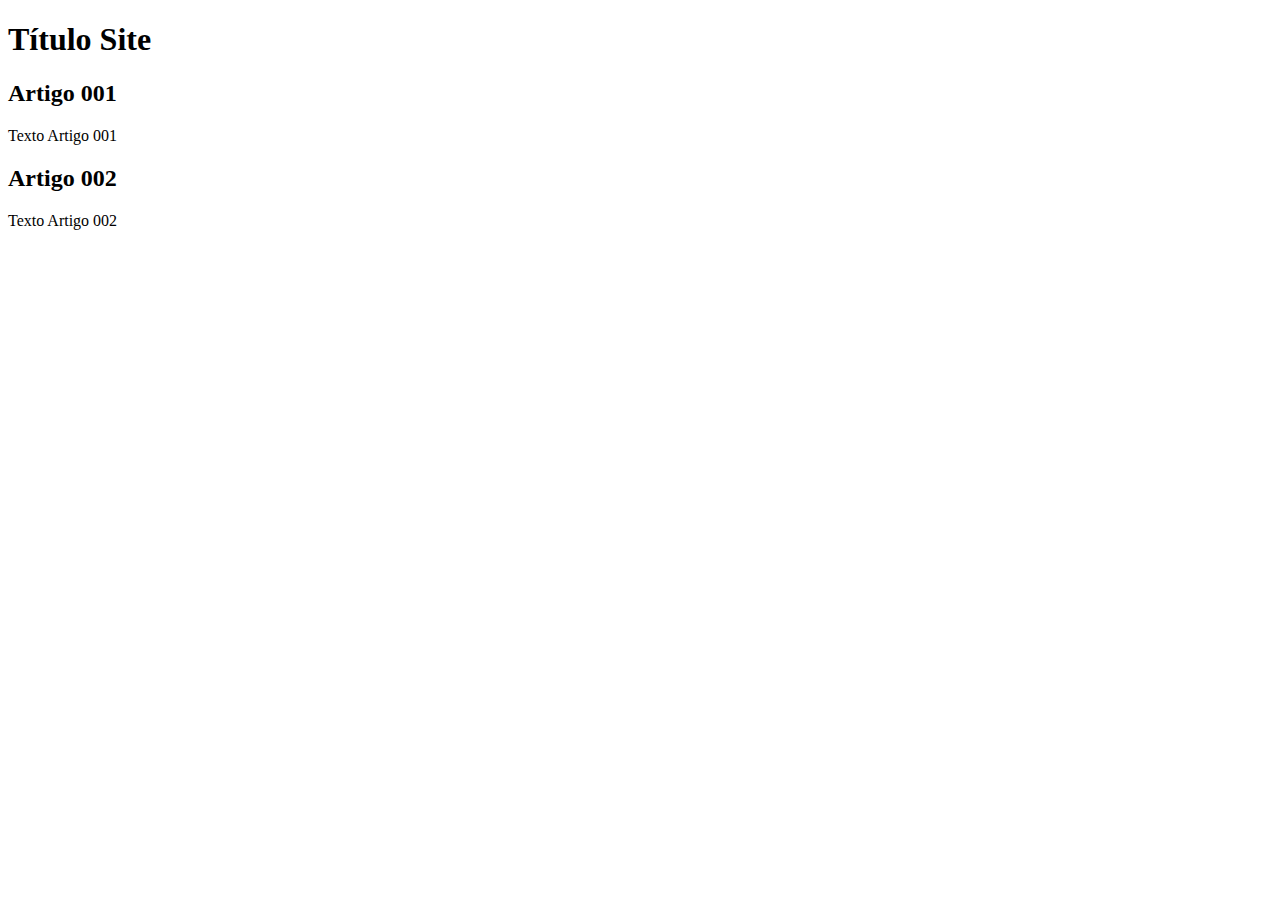
==== index.html @ 71c6b1f4 "Create index.html" ====
<!DOCTYPE html>
<html lang="pt-br">
<head>
    <meta charset="UTF-8">
    <meta http-equiv="X-UA-Compatible" content="IE=edge">
    <meta name="viewport" content="width=device-width, initial-scale=1.0">
    <title>Título do Site</title>
</head>
<body>
    <main>
        <header>
            <h1>Título Site</h1>
        </header>
        <article>
            <h2>Artigo 001</h2>
            <p>Texto Artigo 001</p>
        </article>
        <article>
            <h2>Artigo 002</h2>
            <p>Texto Artigo 002</p>
        </article>
    </main>
</body>
</html>
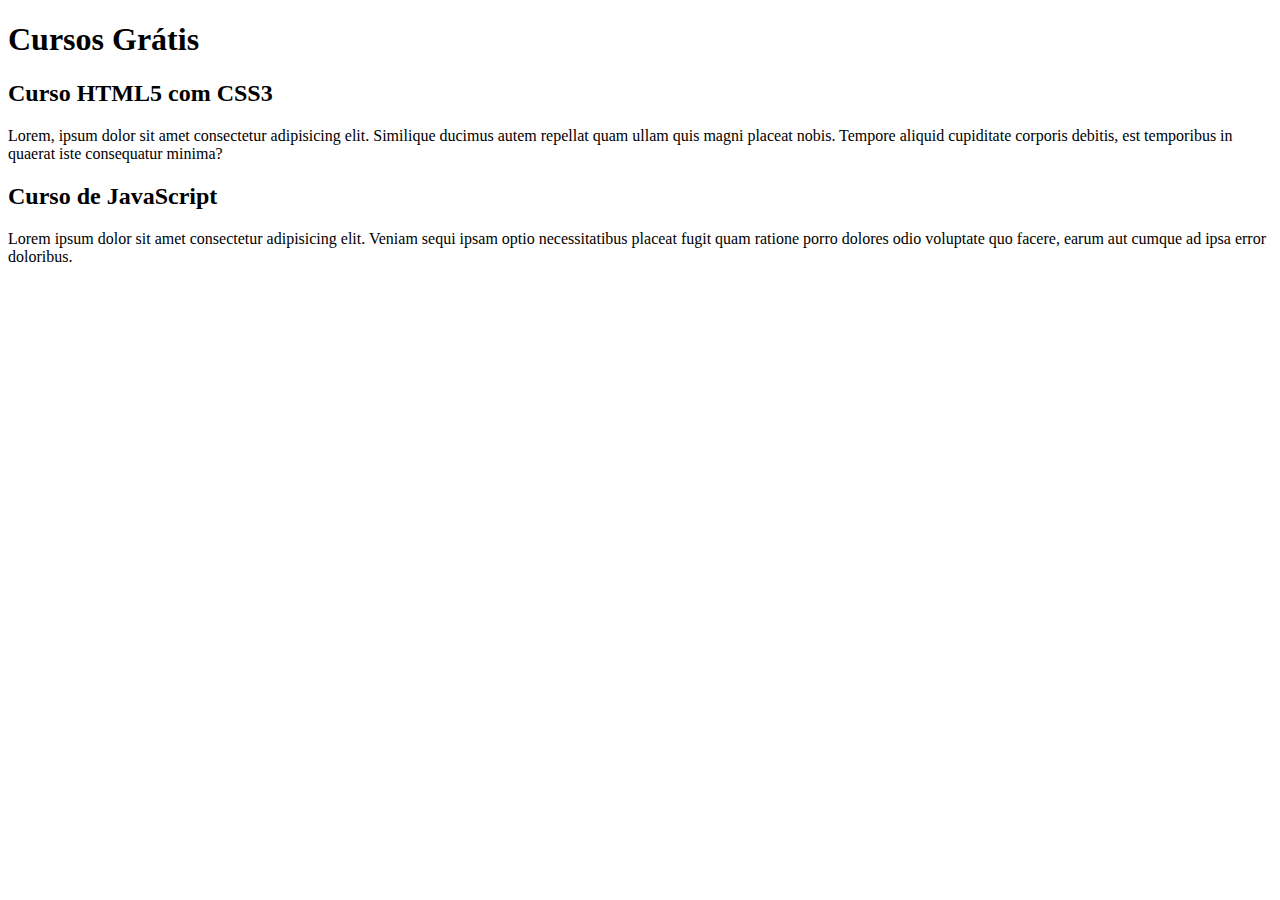
==== commit 79a7adb0: "Comecei o conteúdo" ====
--- a/index.html
+++ b/index.html
@@ -9,15 +9,15 @@
 <body>
     <main>
         <header>
-            <h1>Título Site</h1>
+            <h1>Cursos Grátis</h1>
         </header>
         <article>
-            <h2>Artigo 001</h2>
-            <p>Texto Artigo 001</p>
+            <h2>Curso HTML5 com CSS3</h2>
+            <p>Lorem, ipsum dolor sit amet consectetur adipisicing elit. Similique ducimus autem repellat quam ullam quis magni placeat nobis. Tempore aliquid cupiditate corporis debitis, est temporibus in quaerat iste consequatur minima?</p>
         </article>
         <article>
-            <h2>Artigo 002</h2>
-            <p>Texto Artigo 002</p>
+            <h2>Curso de JavaScript</h2>
+            <p>Lorem ipsum dolor sit amet consectetur adipisicing elit. Veniam sequi ipsam optio necessitatibus placeat fugit quam ratione porro dolores odio voluptate quo facere, earum aut cumque ad ipsa error doloribus.</p>
         </article>
     </main>
 </body>
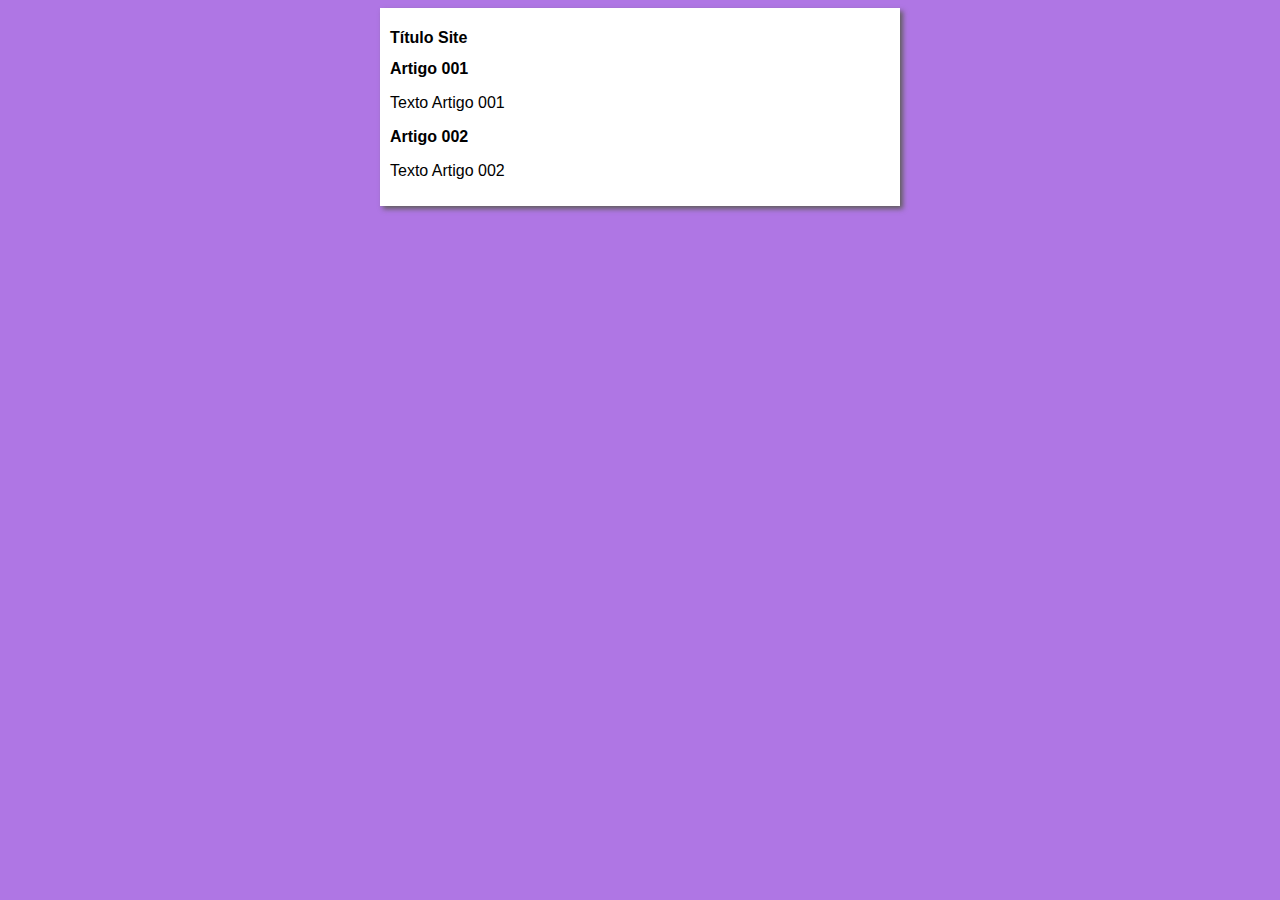
==== commit 5d0b7c9d: "Update index.html" ====
--- a/index.html
+++ b/index.html
@@ -5,19 +5,20 @@
     <meta http-equiv="X-UA-Compatible" content="IE=edge">
     <meta name="viewport" content="width=device-width, initial-scale=1.0">
     <title>Título do Site</title>
+    <link rel="stylesheet" href="estilos/style.css">
 </head>
 <body>
     <main>
         <header>
-            <h1>Cursos Grátis</h1>
+            <h1>Título Site</h1>
         </header>
         <article>
-            <h2>Curso HTML5 com CSS3</h2>
-            <p>Lorem, ipsum dolor sit amet consectetur adipisicing elit. Similique ducimus autem repellat quam ullam quis magni placeat nobis. Tempore aliquid cupiditate corporis debitis, est temporibus in quaerat iste consequatur minima?</p>
+            <h2>Artigo 001</h2>
+            <p>Texto Artigo 001</p>
         </article>
         <article>
-            <h2>Curso de JavaScript</h2>
-            <p>Lorem ipsum dolor sit amet consectetur adipisicing elit. Veniam sequi ipsam optio necessitatibus placeat fugit quam ratione porro dolores odio voluptate quo facere, earum aut cumque ad ipsa error doloribus.</p>
+            <h2>Artigo 002</h2>
+            <p>Texto Artigo 002</p>
         </article>
     </main>
 </body>
--- a/estilos/style.css
+++ b/estilos/style.css
@@ -0,0 +1,16 @@
+*{
+    font-family: Arial, Helvetica, sans-serif;
+    font-size: 16px;
+}
+
+body{
+    background-color: rgb(175, 118, 228);
+}
+
+main{
+    background-color: white;
+    width: 500px;
+    margin: auto;
+    padding: 10px;
+    box-shadow: 3px 3px 5px rgb(97, 94, 94);
+}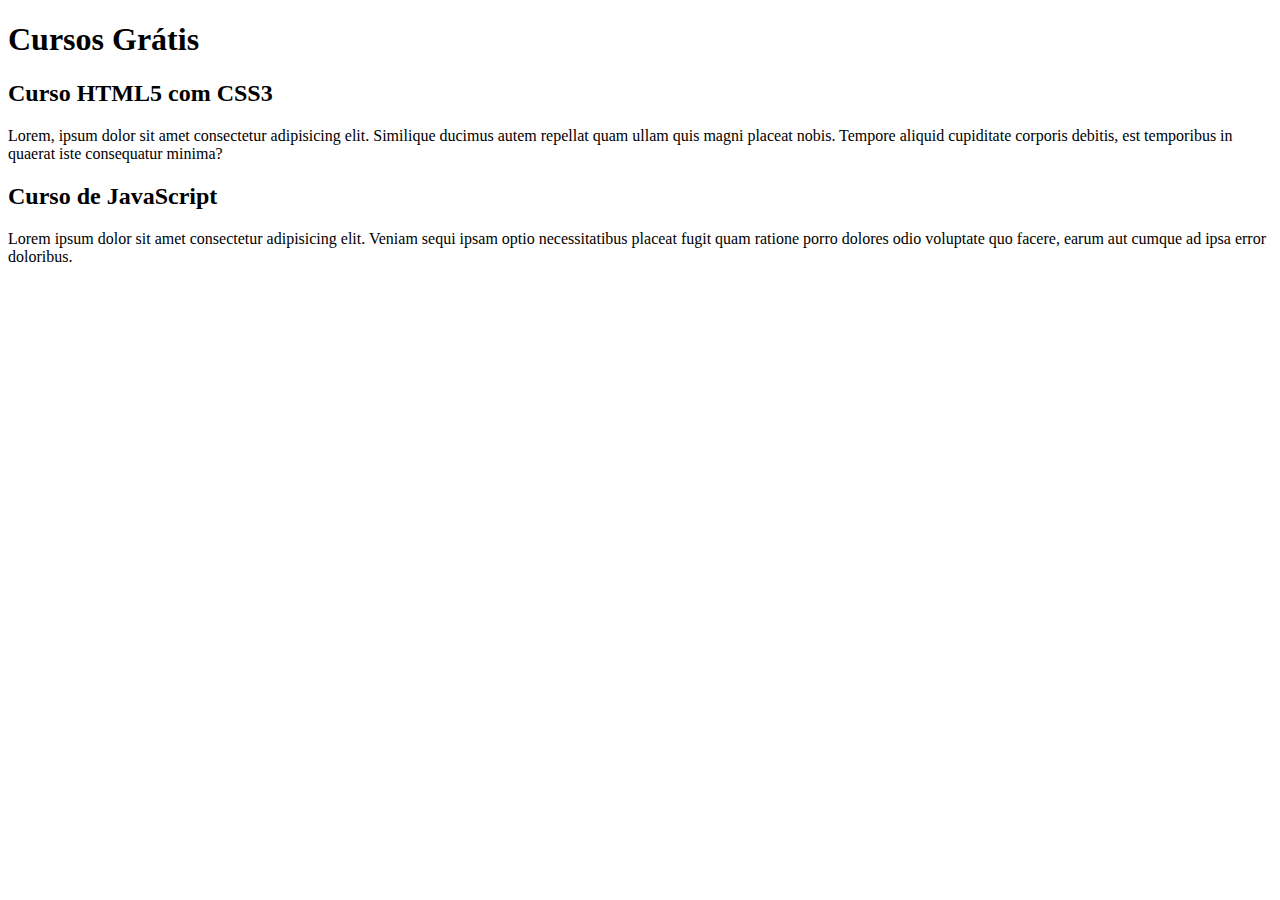
==== commit de347d58: "Update index.html" ====
--- a/index.html
+++ b/index.html
@@ -4,21 +4,20 @@
     <meta charset="UTF-8">
     <meta http-equiv="X-UA-Compatible" content="IE=edge">
     <meta name="viewport" content="width=device-width, initial-scale=1.0">
-    <title>Título do Site</title>
-    <link rel="stylesheet" href="estilos/style.css">
+    <title>Site Curso e Vídeo</title>
 </head>
 <body>
     <main>
         <header>
-            <h1>Título Site</h1>
+            <h1>Cursos Grátis</h1>
         </header>
         <article>
-            <h2>Artigo 001</h2>
-            <p>Texto Artigo 001</p>
+            <h2>Curso HTML5 com CSS3</h2>
+            <p>Lorem, ipsum dolor sit amet consectetur adipisicing elit. Similique ducimus autem repellat quam ullam quis magni placeat nobis. Tempore aliquid cupiditate corporis debitis, est temporibus in quaerat iste consequatur minima?</p>
         </article>
         <article>
-            <h2>Artigo 002</h2>
-            <p>Texto Artigo 002</p>
+            <h2>Curso de JavaScript</h2>
+            <p>Lorem ipsum dolor sit amet consectetur adipisicing elit. Veniam sequi ipsam optio necessitatibus placeat fugit quam ratione porro dolores odio voluptate quo facere, earum aut cumque ad ipsa error doloribus.</p>
         </article>
     </main>
 </body>
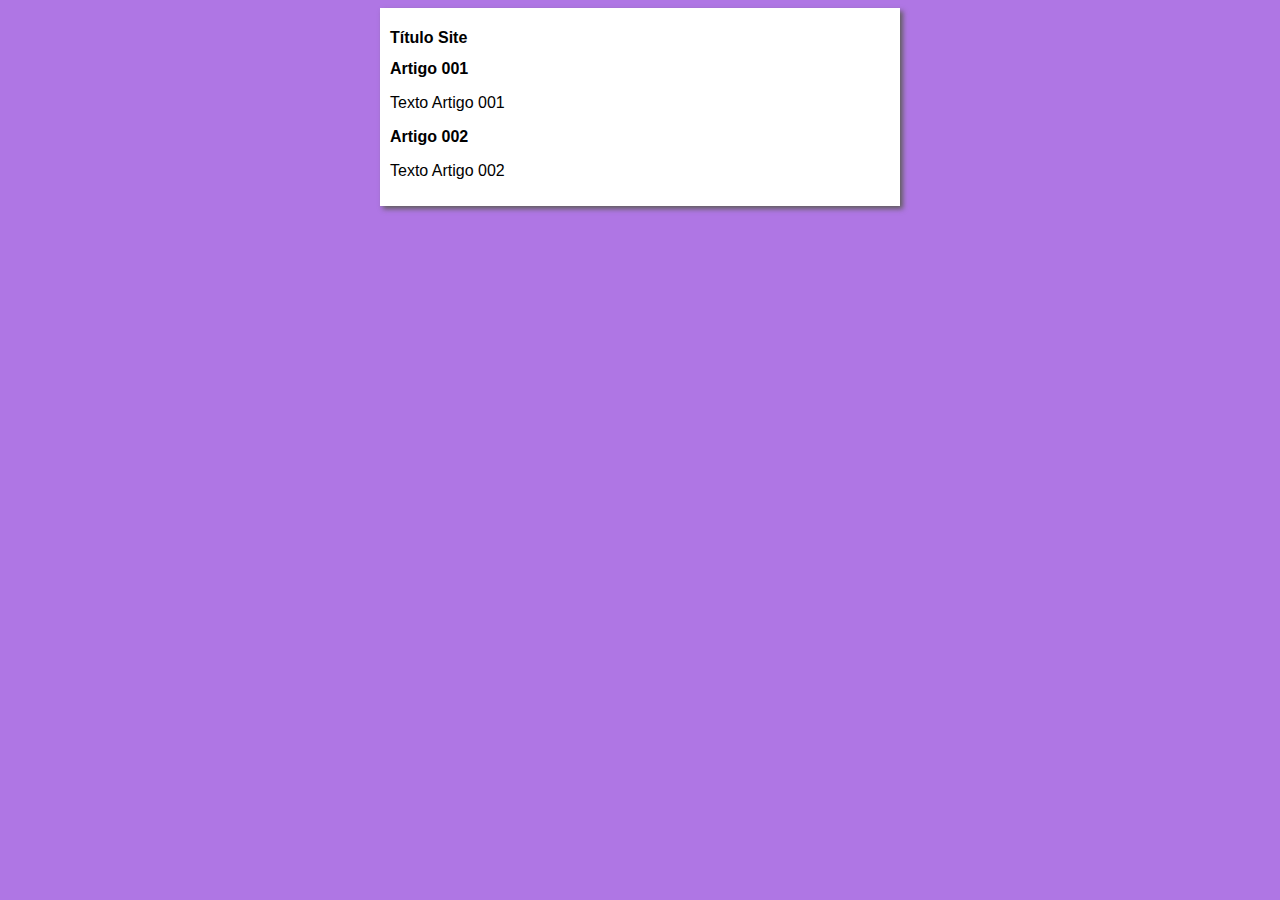
==== commit 311faf26: "Update index.html" ====
--- a/index.html
+++ b/index.html
@@ -4,20 +4,21 @@
     <meta charset="UTF-8">
     <meta http-equiv="X-UA-Compatible" content="IE=edge">
     <meta name="viewport" content="width=device-width, initial-scale=1.0">
-    <title>Site Curso e Vídeo</title>
+    <title>Curso em Vídeo</title>
+    <link rel="stylesheet" href="estilos/style.css">
 </head>
 <body>
     <main>
         <header>
-            <h1>Cursos Grátis</h1>
+            <h1>Título Site</h1>
         </header>
         <article>
-            <h2>Curso HTML5 com CSS3</h2>
-            <p>Lorem, ipsum dolor sit amet consectetur adipisicing elit. Similique ducimus autem repellat quam ullam quis magni placeat nobis. Tempore aliquid cupiditate corporis debitis, est temporibus in quaerat iste consequatur minima?</p>
+            <h2>Artigo 001</h2>
+            <p>Texto Artigo 001</p>
         </article>
         <article>
-            <h2>Curso de JavaScript</h2>
-            <p>Lorem ipsum dolor sit amet consectetur adipisicing elit. Veniam sequi ipsam optio necessitatibus placeat fugit quam ratione porro dolores odio voluptate quo facere, earum aut cumque ad ipsa error doloribus.</p>
+            <h2>Artigo 002</h2>
+            <p>Texto Artigo 002</p>
         </article>
     </main>
 </body>
--- a/estilos/style.css
+++ b/estilos/style.css
@@ -0,0 +1,16 @@
+*{
+    font-family: Arial, Helvetica, sans-serif;
+    font-size: 16px;
+}
+
+body{
+    background-color: rgb(175, 118, 228);
+}
+
+main{
+    background-color: white;
+    width: 500px;
+    margin: auto;
+    padding: 10px;
+    box-shadow: 3px 3px 5px rgb(97, 94, 94);
+}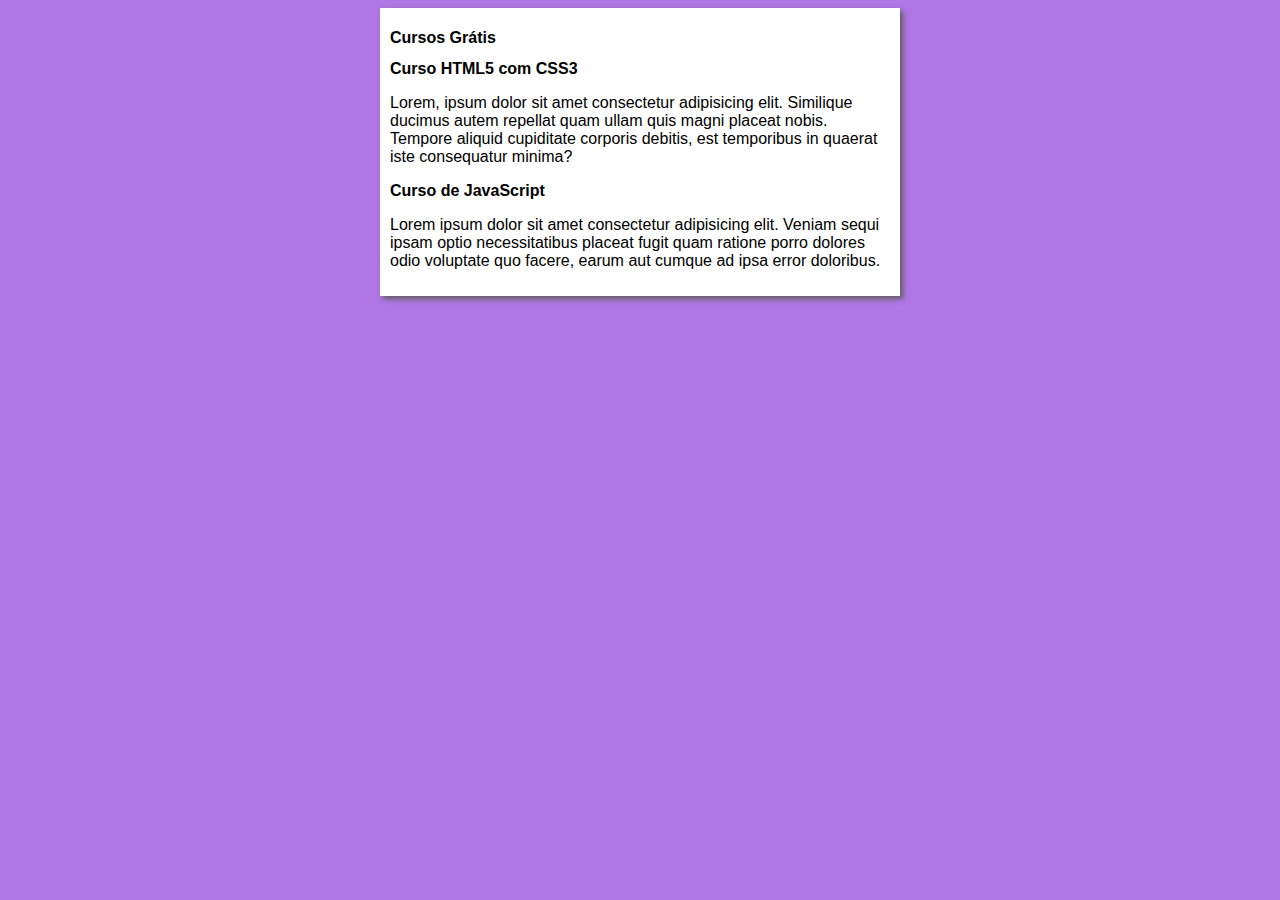
==== commit 8e2057ad: "Merge branch 'Design' into main" ====
--- a/index.html
+++ b/index.html
@@ -10,15 +10,15 @@
 <body>
     <main>
         <header>
-            <h1>Título Site</h1>
+            <h1>Cursos Grátis</h1>
         </header>
         <article>
-            <h2>Artigo 001</h2>
-            <p>Texto Artigo 001</p>
+            <h2>Curso HTML5 com CSS3</h2>
+            <p>Lorem, ipsum dolor sit amet consectetur adipisicing elit. Similique ducimus autem repellat quam ullam quis magni placeat nobis. Tempore aliquid cupiditate corporis debitis, est temporibus in quaerat iste consequatur minima?</p>
         </article>
         <article>
-            <h2>Artigo 002</h2>
-            <p>Texto Artigo 002</p>
+            <h2>Curso de JavaScript</h2>
+            <p>Lorem ipsum dolor sit amet consectetur adipisicing elit. Veniam sequi ipsam optio necessitatibus placeat fugit quam ratione porro dolores odio voluptate quo facere, earum aut cumque ad ipsa error doloribus.</p>
         </article>
     </main>
 </body>
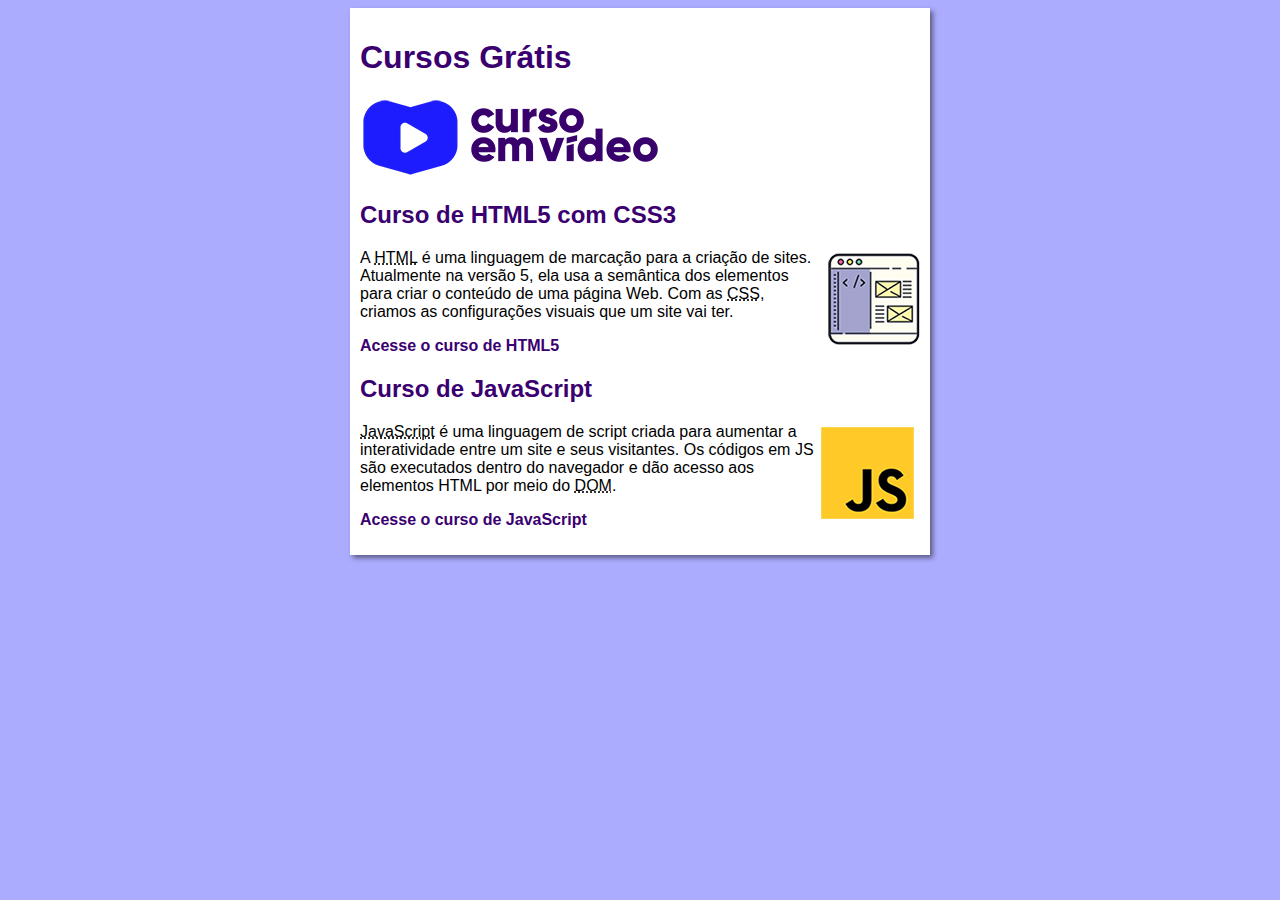
==== commit a84724df: "Update" ====
--- a/index.html
+++ b/index.html
@@ -2,7 +2,6 @@
 <html lang="pt-br">
 <head>
     <meta charset="UTF-8">
-    <meta http-equiv="X-UA-Compatible" content="IE=edge">
     <meta name="viewport" content="width=device-width, initial-scale=1.0">
     <title>Curso em Vídeo</title>
     <link rel="stylesheet" href="estilos/style.css">
@@ -11,14 +10,19 @@
     <main>
         <header>
             <h1>Cursos Grátis</h1>
+            <img src="imagens/curso-em-video-cor.png" alt="Curso em Vídeo">
         </header>
         <article>
-            <h2>Curso HTML5 com CSS3</h2>
-            <p>Lorem, ipsum dolor sit amet consectetur adipisicing elit. Similique ducimus autem repellat quam ullam quis magni placeat nobis. Tempore aliquid cupiditate corporis debitis, est temporibus in quaerat iste consequatur minima?</p>
+            <h2>Curso de HTML5 com CSS3</h2>
+            <img class="lado" src="imagens/curso-html-css.png" alt="Curso HTML">
+            <p>A <abbr title="HyperText Markup Language">HTML</abbr> é uma linguagem de marcação para a criação de sites. Atualmente na versão 5, ela usa a semântica dos elementos para criar o conteúdo de uma página Web. Com as <abbr title="Cascading Style Sheets">CSS</abbr>, criamos as configurações visuais que um site vai ter.</p>
+            <p><a href="curso-html.html">Acesse o curso de HTML5</a></p>
         </article>
         <article>
             <h2>Curso de JavaScript</h2>
-            <p>Lorem ipsum dolor sit amet consectetur adipisicing elit. Veniam sequi ipsam optio necessitatibus placeat fugit quam ratione porro dolores odio voluptate quo facere, earum aut cumque ad ipsa error doloribus.</p>
+            <img class="lado" src="imagens/curso-javascript.png" alt="Curso JS">
+            <p><abbr title="JavaScript">JavaScript</abbr> é uma linguagem de script criada para aumentar a interatividade entre um site e seus visitantes. Os códigos em JS são executados dentro do navegador e dão acesso aos elementos HTML por meio do <abbr title="Document Object Model">DOM</abbr>.</p>
+            <p><a href="curso-js.html">Acesse o curso de JavaScript</a></p>
         </article>
     </main>
 </body>
--- a/estilos/style.css
+++ b/estilos/style.css
@@ -1,16 +1,42 @@
-*{
+* {
     font-family: Arial, Helvetica, sans-serif;
     font-size: 16px;
 }
 
-body{
-    background-color: rgb(175, 118, 228);
+body {
+    background-color: #acacff;
+
 }
 
-main{
+main {
     background-color: white;
-    width: 500px;
+    width: 560px;
     margin: auto;
     padding: 10px;
-    box-shadow: 3px 3px 5px rgb(97, 94, 94);
+    box-shadow: 3px 3px 5px rgba(0, 0, 0, 0.473);
+}
+
+h1 {
+    font-size: 2em;
+    color: rgb(58, 0, 112);
+}
+
+h2 {
+    font-size: 1.5em;
+    color: rgb(58, 0, 112);
+}
+
+img.lado {
+    float: right;
+}
+
+a {
+    text-decoration: none;
+    font-weight: bold;
+    color: rgb(58, 0, 112);
+}
+
+a:hover {
+    text-decoration: underline;
+    color: rgb(26, 26, 255);
 }